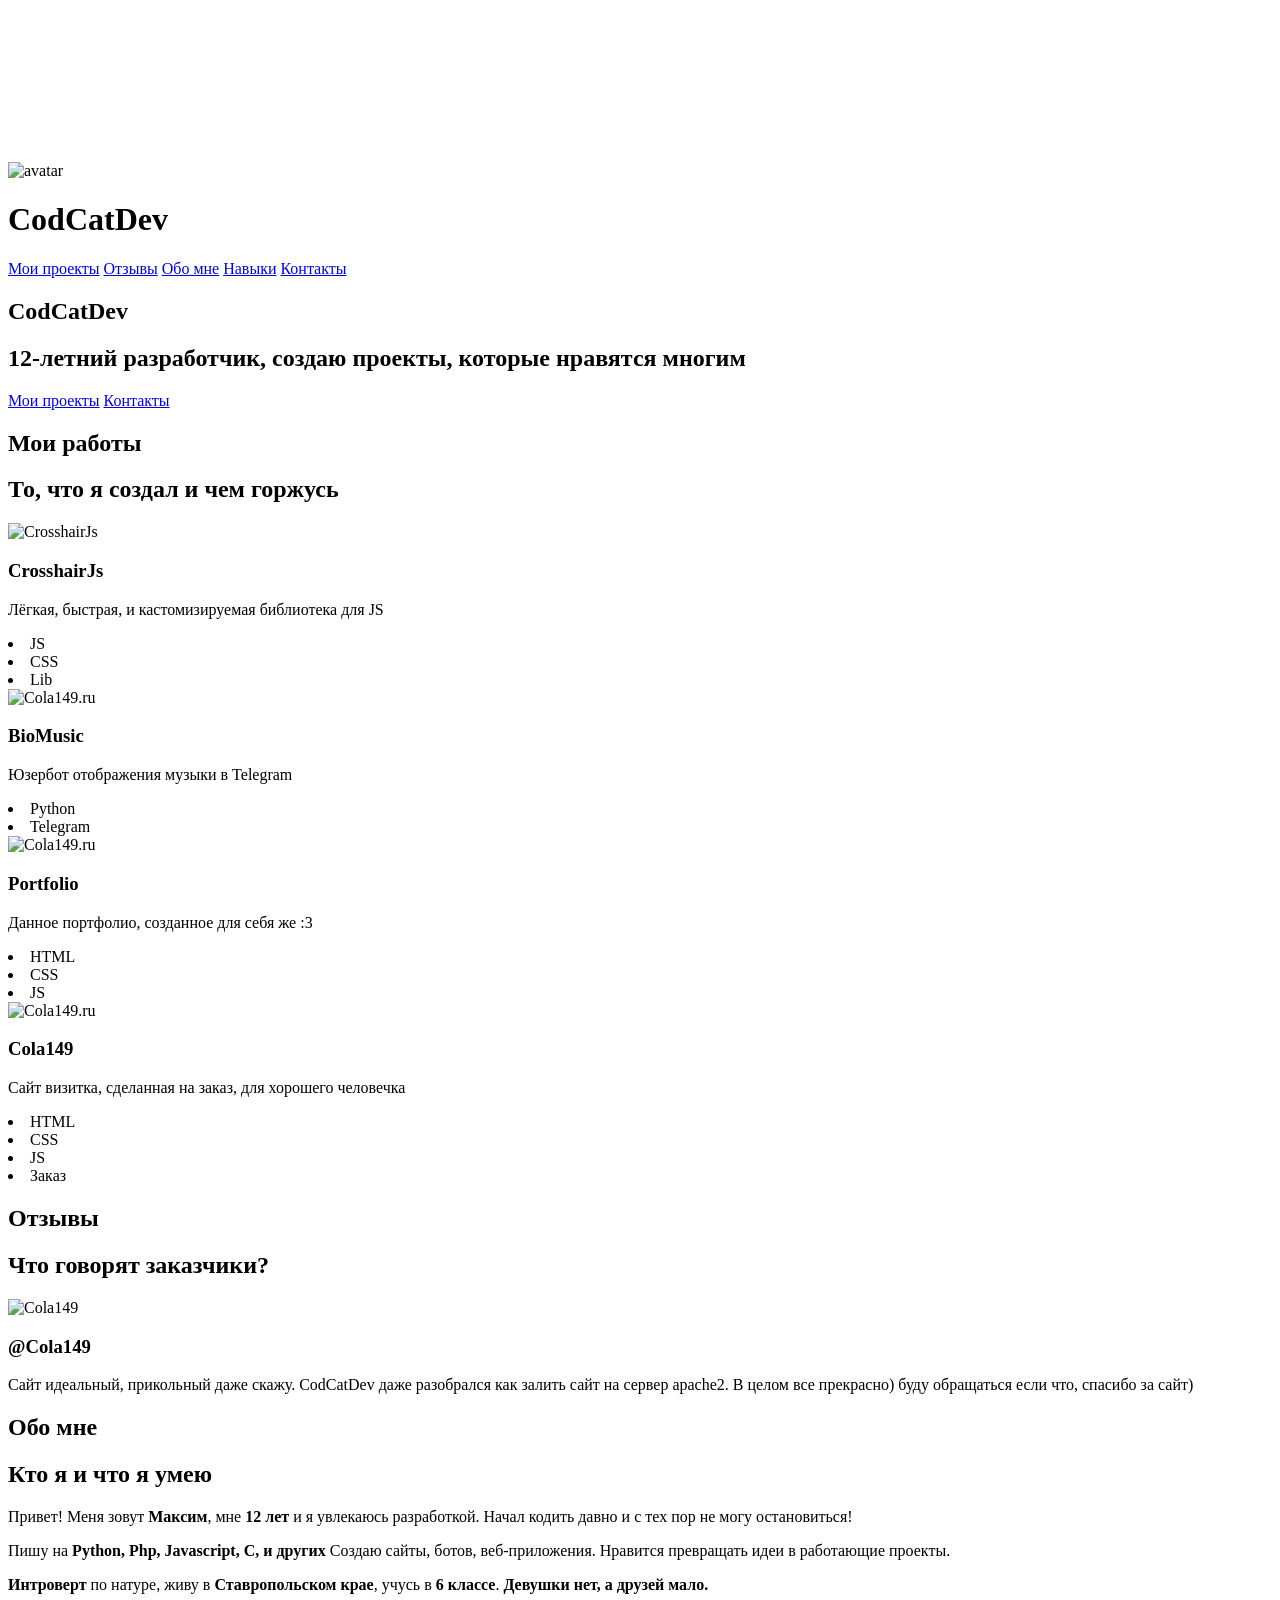
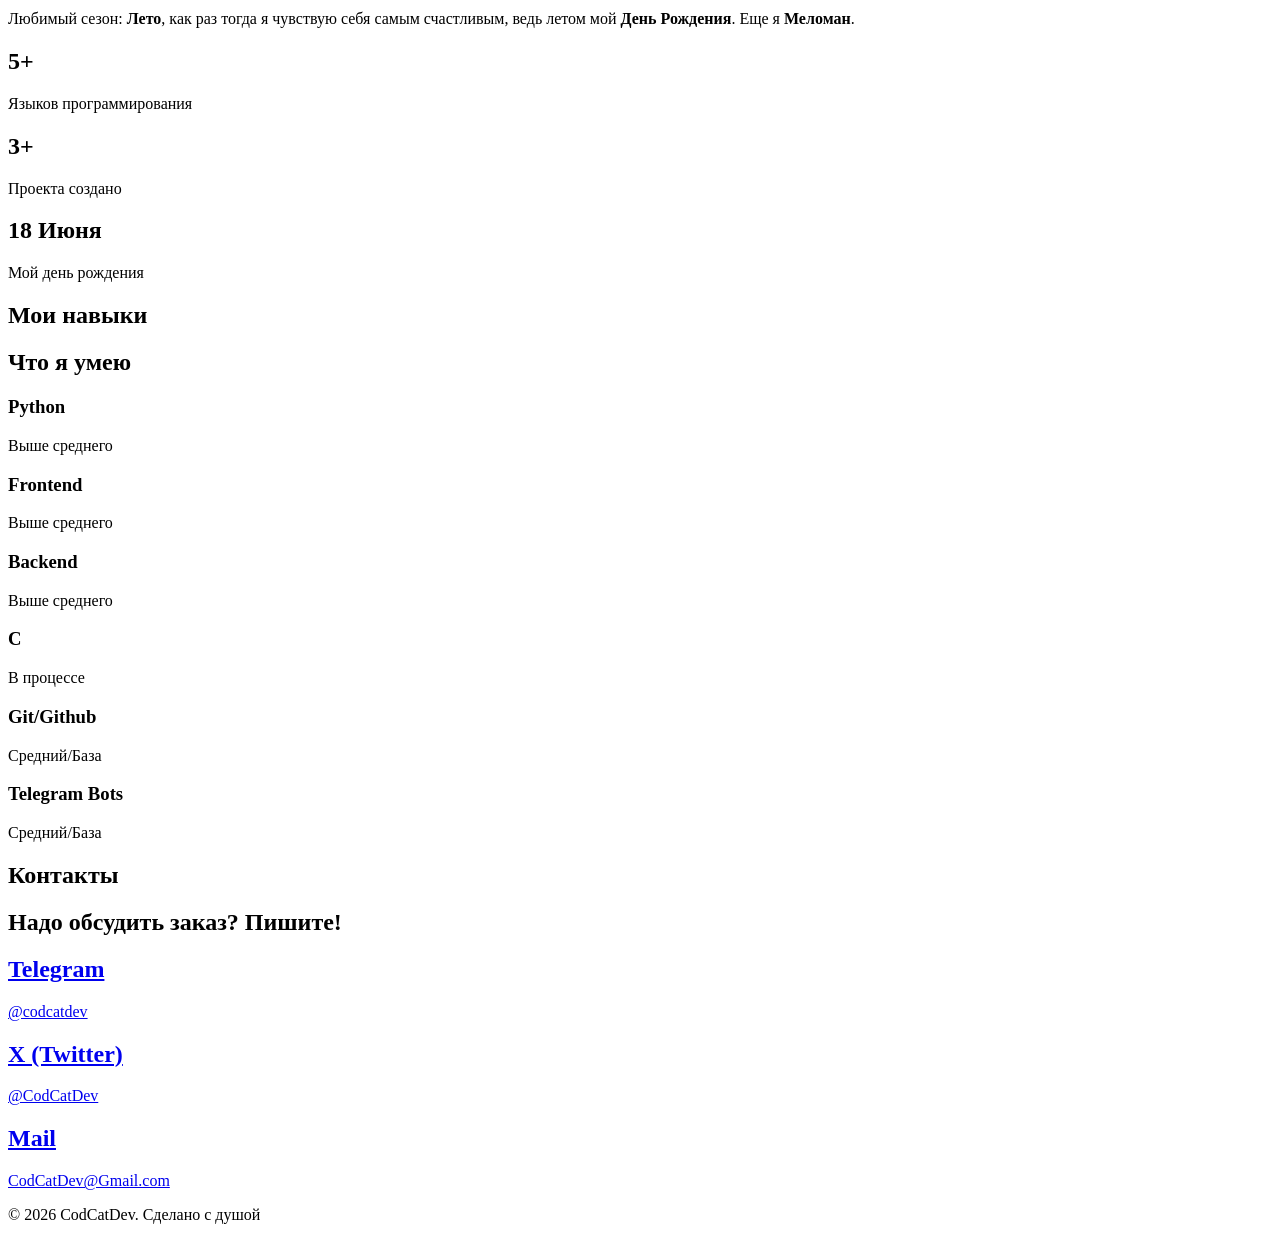
==== index.html @ c8b03292 "UPD: 1" ====
<!DOCTYPE html>
<html lang="ru">
<head>
    <meta charset="UTF-8">
    <link rel="preconnect" href="https://cdn.codcatdev.site">
    <link rel="dns-prefetch" href="https://cdn.codcatdev.site">
    <link rel="preload" href="https://cdn.codcatdev.site/assets/css/index-U8SUBX.css" as="style">
    <link rel="preload" href="https://cdn.codcatdev.site/assets/js/main-U8SUBX.js" as="script">
    <link rel="preload" href="https://cdn.codcatdev.site/assets/js/bg-U8SUBX.js" as="script">
    <link rel="preload" href="https://cdn.codcatdev.site/assets/fonts/raleway.woff2" as="font" type="font/woff2" crossorigin>
    <link rel="preload" href="https://cdn.codcatdev.site/assets/fonts/jetbrains.woff2" as="font" type="font/woff2" crossorigin>
    <link rel="preload" href="https://cdn.codcatdev.site/assets/fonts/raleway.css" as="style">
    <link rel="preload" href="https://cdn.codcatdev.site/assets/fonts/jetbrains.css" as="style">
    <meta name="viewport" content="width=device-width, initial-scale=1.0">
    <meta property="og:title" content="CodCatDev | Portfolio">
    <meta property="og:description" content="12-летний разработчик, создаю проекты, которые нравятся многим">
    <meta property="og:image" content="https://cdn.codcatdev.site/assets/img/avatar-U8SUBX.jpg">
    <meta property="og:url" content="https://codcatdev.site">
    <meta property="og:type" content="website">
    <meta name="twitter:card" content="summary">
    <meta name="twitter:title" content="CodCatDev | Portfolio">
    <meta name="twitter:description" content="12-year-old developer, creating projects that please many">
    <meta name="twitter:image" content="https://cdn.codcatdev.site/assets/img/avatar-U8SUBX.jpg">
    <title>CodCatDev | Portfolio</title>
    <link rel="icon" type="image/png" href="https://cdn.codcatdev.site/assets/img/avatar-U8SUBX.png">
    <link rel="stylesheet" href="https://cdn.codcatdev.site/assets/css/index-U8SUBX.css">
    <script src="https://cdn.codcatdev.site/assets/js/bg-U8SUBX.js" defer></script>
    <script src="https://cdn.codcatdev.site/assets/js/main-U8SUBX.js" defer></script>
</head>
<body>
    <canvas id="bg"></canvas>
    <header>
        <div class="brand">
            <img src="https://cdn.codcatdev.site/assets/img/avatar-U8SUBX.png" alt="avatar">
            <h1>CodCatDev</h1>
        </div>
        <div class="links">
            <a href="#projects">Мои проекты</a>
            <a href="#reviews">Отзывы</a>
            <a href="#about">Обо мне</a>
            <a href="#skills">Навыки</a>
            <a href="#contacts">Контакты</a>
        </div>
    </header>
    <section class="hero">
        <h1 class="name">CodCatDev</h1>
        <h2 class="desc">12-летний разработчик, создаю проекты, которые нравятся многим</h2>
        <div class="buttons">
            <a href="#projects" class="purple">Мои проекты</a>
            <a href="#contacts" class="trs">Контакты</a>
        </div>
    </section>
    <section class="projects" id="projects">
        <h1 class="title">Мои работы</h1>
        <h2 class="subtitle">То, что я создал и чем горжусь</h2>
        <div class="prjList">
            <div class="card" onclick="crosshairJs()" data-anim>
                <img src="https://cdn.codcatdev.site/assets/img/CrosshairJs-Banner-U8SUBX.png" alt="CrosshairJs" class="img">
                <h3>CrosshairJs</h3>
                <p>Лёгкая, быстрая, и кастомизируемая библиотека для JS</p>
                <div class="tags">
                    <li>JS</li>
                    <li>CSS</li>
                    <li>Lib</li>
                </div>
            </div>
            <div class="card" onclick="bioMusic()" data-anim>
                <img src="https://cdn.codcatdev.site/assets/img/BioMusic-Banner-U8SUBX.png" alt="Cola149.ru" class="img">
                <h3>BioMusic</h3>
                <p>Юзербот отображения музыки в Telegram</p>
                <div class="tags">
                    <li>Python</li>
                    <li>Telegram</li>
                </div>
            </div>
            <div class="card" onclick="portfolio()" data-anim>
                <img src="https://cdn.codcatdev.site/assets/img/Portfolio-Banner-U8SUBX.png" alt="Cola149.ru" class="img">
                <h3>Portfolio</h3>
                <p>Данное портфолио, созданное для себя же :3</p>
                <div class="tags">
                    <li>HTML</li>
                    <li>CSS</li>
                    <li>JS</li>
                </div>
            </div>
            <div class="card" onclick="cola149()" data-anim>
                <img src="https://cdn.codcatdev.site/assets/img/Cola149-U8SUBX.png" alt="Cola149.ru" class="img">
                <h3>Cola149</h3>
                <p>Сайт визитка, сделанная на заказ, для хорошего человечка</p>
                <div class="tags">
                    <li>HTML</li>
                    <li>CSS</li>
                    <li>JS</li>
                    <li>Заказ</li>
                </div>
            </div>
        </div>
    </section>
    <section class="reviews" id="reviews">
        <h1 class="title">Отзывы</h1>
        <h2 class="subtitle">Что говорят заказчики?</h2>
        <div class="revList">
            <div class="card" data-anim>
                <div class="up">
                    <img class="avatar" alt="Cola149" src="https://cdn.codcatdev.site/assets/img/cola149-avatar-U8SUBX.png">
                    <h3>@Cola149</h3>
                </div>
                <p>Сайт идеальный, прикольный даже скажу. CodCatDev даже разобрался как залить сайт на сервер apache2. В целом все прекрасно) буду обращаться если что, спасибо за сайт)</p>
            </div>
    </section>
    <section class="about" id="about">
        <h1 class="title">Обо мне</h1>
        <h2 class="subtitle">Кто я и что я умею</h2>
        <div class="aboutList">
            <div class="text">
                <p>Привет! Меня зовут <strong>Максим</strong>, мне <strong>12 лет</strong> и я увлекаюсь разработкой. Начал кодить давно и с тех пор не могу остановиться!</p>
                <p>Пишу на <strong>Python, Php, Javascript, C, и других</strong> Создаю сайты, ботов, веб-приложения. Нравится превращать идеи в работающие проекты.</p>
                <p><strong>Интроверт</strong> по натуре, живу в <strong>Ставропольском крае</strong>, учусь в <strong>6 классе</strong>. <strong>Девушки нет, а друзей мало.</strong></p>
                <p>Любимый сезон: <strong>Лето</strong>, как раз тогда я чувствую себя самым счастливым, ведь летом мой <strong>День Рождения</strong>. Еще я <strong>Меломан</strong>.</p>
            </div>    
            <div class="stats">
                <div data-anim>
                    <h1>5+</h1>
                    <p>Языков программирования</p>
                </div>
                <div data-anim>
                    <h1>3+</h1>
                    <p>Проекта создано</p>
                </div>
                <div data-anim>
                    <h1>18 Июня</h1>
                    <p>Мой день рождения</p>
                </div>
            </div>
        </div>
    </section>
    <section class="skills" id="skills">
        <h1 class="title">Мои навыки</h1>
        <h2 class="subtitle">Что я умею</h2>
        <div class="skillsList">
            <div class="card" data-anim>
                <h3>Python</h3>
                <p>Выше среднего</p>
            </div>
            <div class="card" data-anim>
                <h3>Frontend</h3>
                <p>Выше среднего</p>
            </div>
            <div class="card" data-anim>
                <h3>Backend</h3>
                <p>Выше среднего</p>
            </div>
            <div class="card" data-anim>
                <h3>C</h3>
                <p>В процессе</p>
            </div>
            <div class="card" data-anim>
                <h3>Git/Github</h3>
                <p>Средний/База</p>
            </div>
            <div class="card" data-anim>
                <h3>Telegram Bots</h3>
                <p>Средний/База</p>
            </div>
        </div>
    </section>
    <section class="contacts" id="contacts">
        <h1 class="title">Контакты</h1>
        <h2 class="subtitle">Надо обсудить заказ? Пишите!</h2>
        <div class="contactsList">
            <a href="https://t.me/codcatdev" target="_blank" data-anim>
                <h1>Telegram</h1>
                <p>@codcatdev</p>
            </a>
            <a href="https://x.com/CodCatDev" target="_blank" data-anim>
                <h1>X (Twitter)</h1>
                <p>@CodCatDev</p>
            </a>
            <a href="mailto:codcatdev@gmail.com" target="_blank" data-anim>
                <h1>Mail</h1>
                <p>CodCatDev@Gmail.com</p>
            </a>
        </div>
    </section>
    <footer>
        <p>© 2026 CodCatDev. Сделано с душой</p>
    </footer>
</body>
</html>
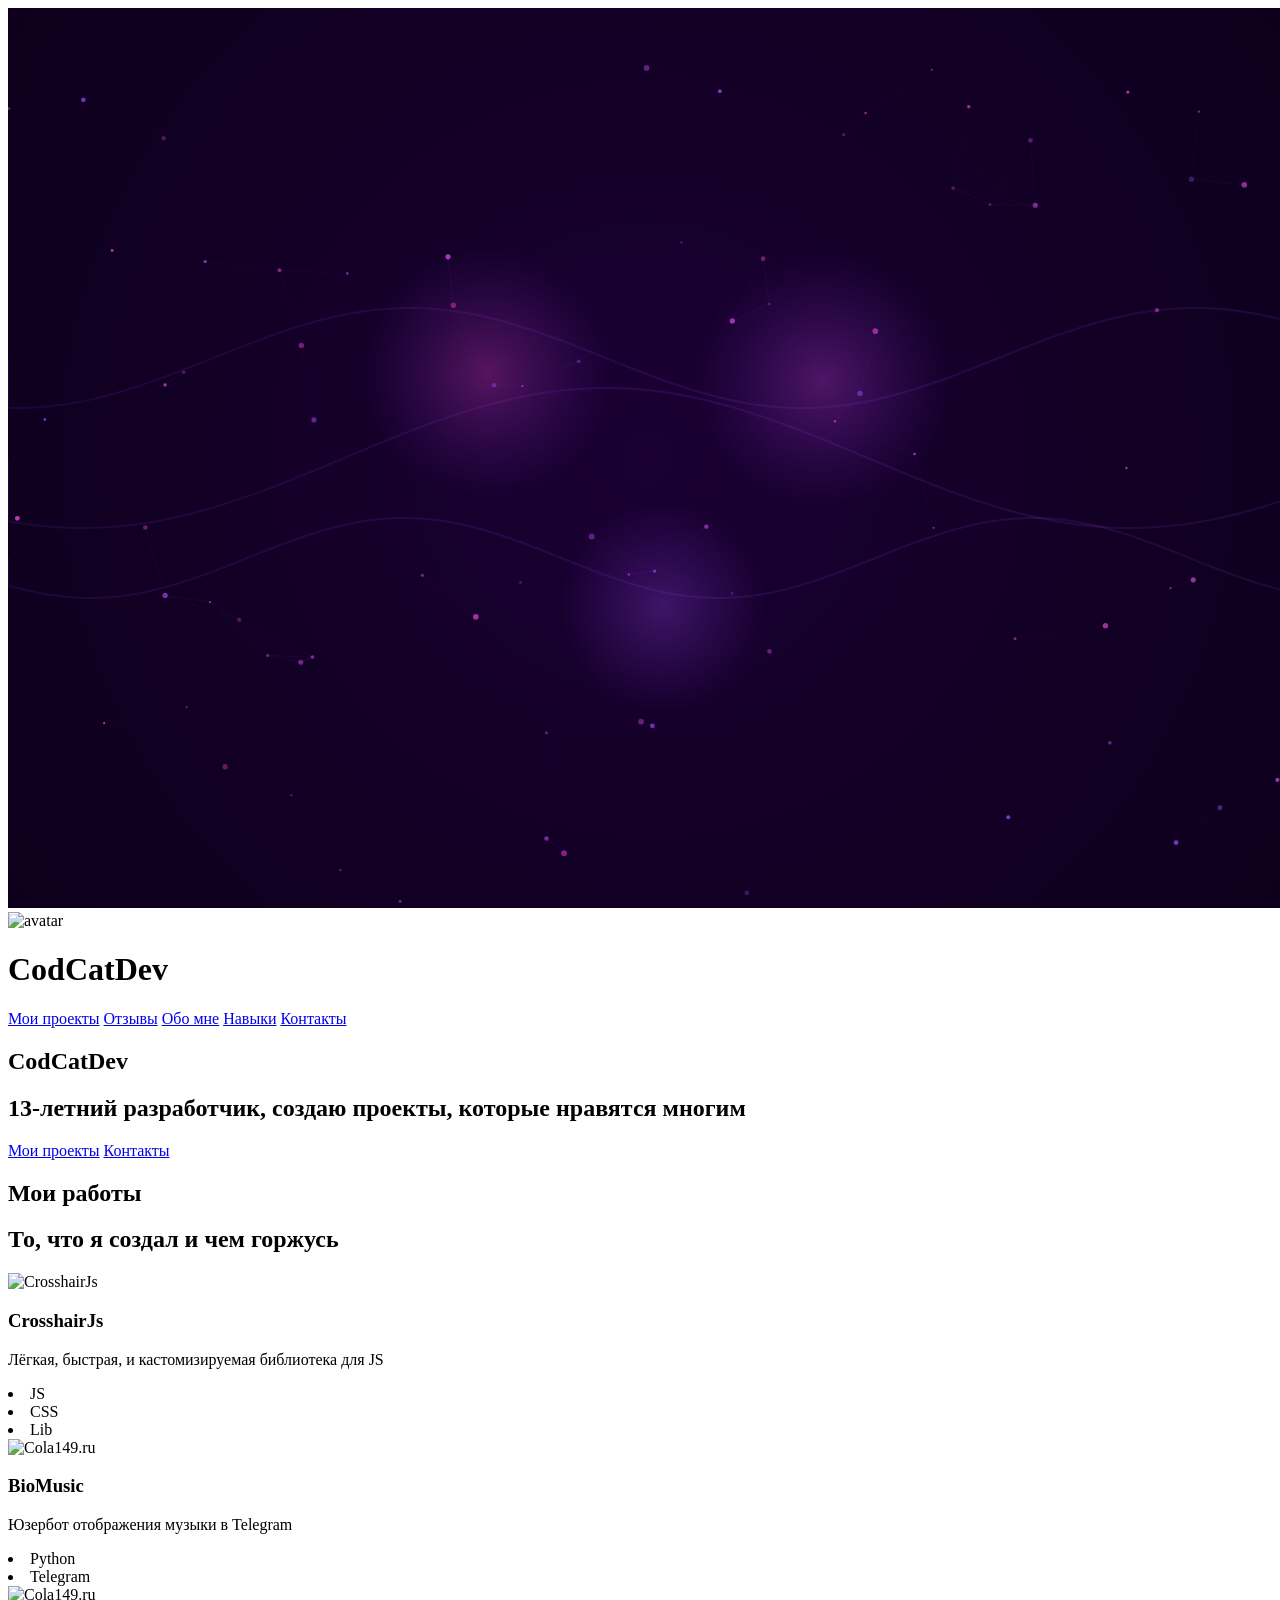
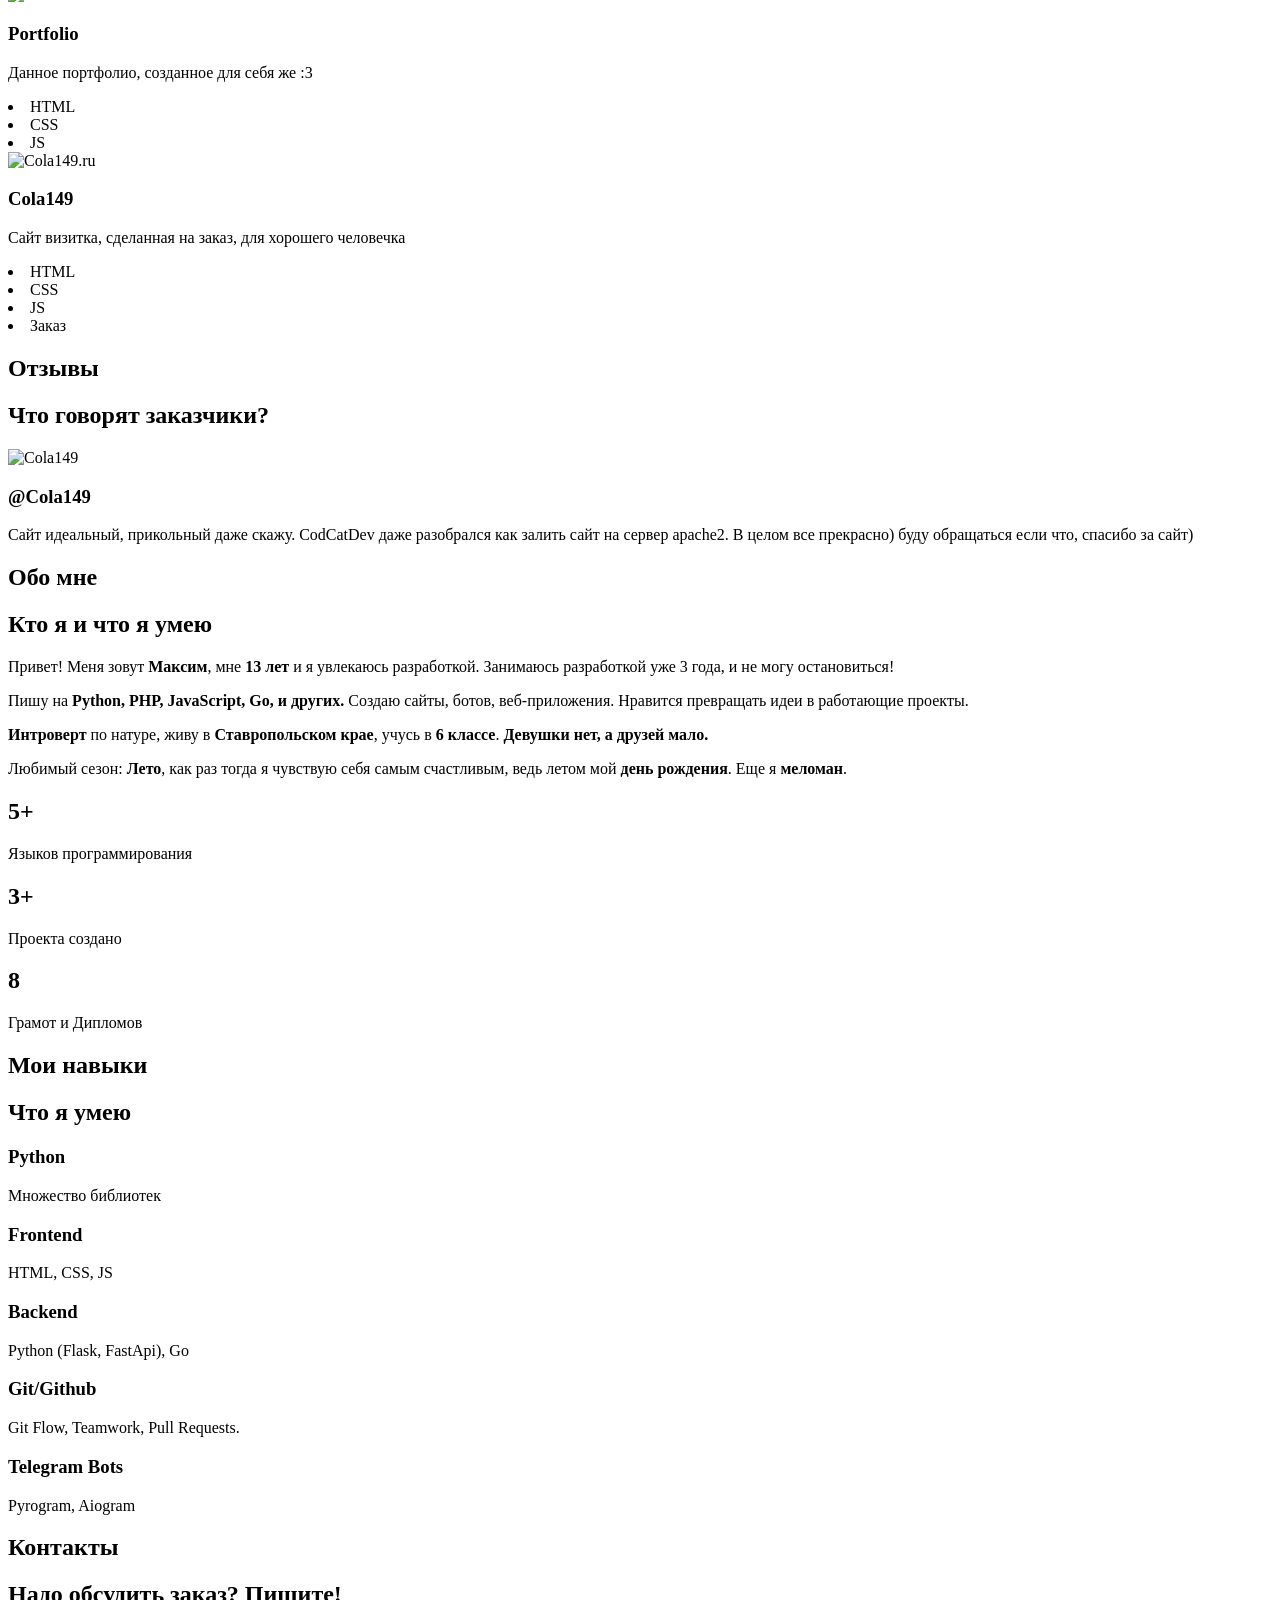
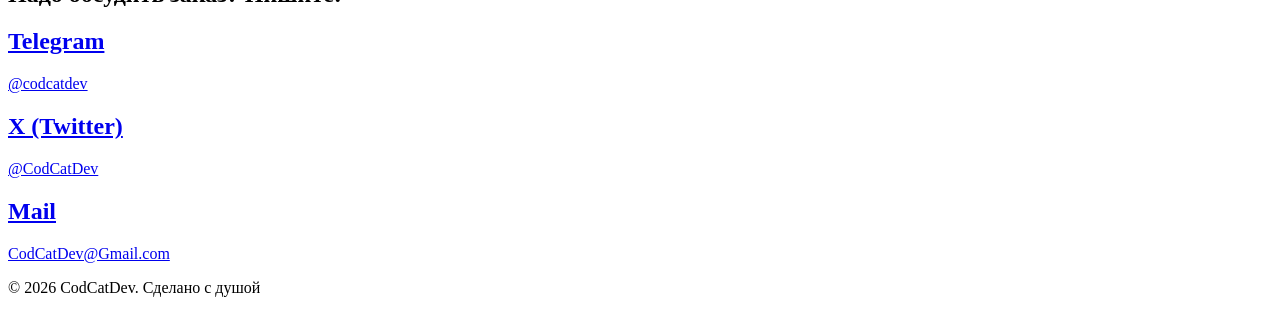
==== commit 39549d8c: "FIX: Optimized background, rework many features" ====
--- a/index.html
+++ b/index.html
@@ -13,18 +13,18 @@
     <link rel="preload" href="https://cdn.codcatdev.site/assets/fonts/jetbrains.css" as="style">
     <meta name="viewport" content="width=device-width, initial-scale=1.0">
     <meta property="og:title" content="CodCatDev | Portfolio">
-    <meta property="og:description" content="12-летний разработчик, создаю проекты, которые нравятся многим">
-    <meta property="og:image" content="https://cdn.codcatdev.site/assets/img/avatar-U8SUBX.jpg">
+    <meta property="og:description" content="13-летний разработчик, создаю проекты, которые нравятся многим">
+    <meta property="og:image" content="https://cdn.codcatdev.site/assets/img/avatar-U8SUBX.png">
     <meta property="og:url" content="https://codcatdev.site">
     <meta property="og:type" content="website">
     <meta name="twitter:card" content="summary">
     <meta name="twitter:title" content="CodCatDev | Portfolio">
-    <meta name="twitter:description" content="12-year-old developer, creating projects that please many">
-    <meta name="twitter:image" content="https://cdn.codcatdev.site/assets/img/avatar-U8SUBX.jpg">
+    <meta name="twitter:description" content="13-year-old developer, creating projects that please many">
+    <meta name="twitter:image" content="https://cdn.codcatdev.site/assets/img/avatar-U8SUBX.png">
     <title>CodCatDev | Portfolio</title>
     <link rel="icon" type="image/png" href="https://cdn.codcatdev.site/assets/img/avatar-U8SUBX.png">
     <link rel="stylesheet" href="https://cdn.codcatdev.site/assets/css/index-U8SUBX.css">
-    <script src="https://cdn.codcatdev.site/assets/js/bg-U8SUBX.js" defer></script>
+    <script src="cdn/assets/js/bg-U8SUBX.js" defer></script>
     <script src="https://cdn.codcatdev.site/assets/js/main-U8SUBX.js" defer></script>
 </head>
 <body>
@@ -44,7 +44,7 @@
     </header>
     <section class="hero">
         <h1 class="name">CodCatDev</h1>
-        <h2 class="desc">12-летний разработчик, создаю проекты, которые нравятся многим</h2>
+        <h2 class="desc">13-летний разработчик, создаю проекты, которые нравятся многим</h2>
         <div class="buttons">
             <a href="#projects" class="purple">Мои проекты</a>
             <a href="#contacts" class="trs">Контакты</a>
@@ -107,16 +107,17 @@
                 </div>
                 <p>Сайт идеальный, прикольный даже скажу. CodCatDev даже разобрался как залить сайт на сервер apache2. В целом все прекрасно) буду обращаться если что, спасибо за сайт)</p>
             </div>
+        </div>
     </section>
     <section class="about" id="about">
         <h1 class="title">Обо мне</h1>
         <h2 class="subtitle">Кто я и что я умею</h2>
         <div class="aboutList">
             <div class="text">
-                <p>Привет! Меня зовут <strong>Максим</strong>, мне <strong>12 лет</strong> и я увлекаюсь разработкой. Начал кодить давно и с тех пор не могу остановиться!</p>
-                <p>Пишу на <strong>Python, Php, Javascript, C, и других</strong> Создаю сайты, ботов, веб-приложения. Нравится превращать идеи в работающие проекты.</p>
+                <p>Привет! Меня зовут <strong>Максим</strong>, мне <strong>13 лет</strong> и я увлекаюсь разработкой. Занимаюсь разработкой уже 3 года, и не могу остановиться!</p>
+                <p>Пишу на <strong>Python, PHP, JavaScript, Go, и других.</strong> Создаю сайты, ботов, веб-приложения. Нравится превращать идеи в работающие проекты.</p>
                 <p><strong>Интроверт</strong> по натуре, живу в <strong>Ставропольском крае</strong>, учусь в <strong>6 классе</strong>. <strong>Девушки нет, а друзей мало.</strong></p>
-                <p>Любимый сезон: <strong>Лето</strong>, как раз тогда я чувствую себя самым счастливым, ведь летом мой <strong>День Рождения</strong>. Еще я <strong>Меломан</strong>.</p>
+                <p>Любимый сезон: <strong>Лето</strong>, как раз тогда я чувствую себя самым счастливым, ведь летом мой <strong>день рождения</strong>. Еще я <strong>меломан</strong>.</p>
             </div>    
             <div class="stats">
                 <div data-anim>
@@ -128,8 +129,8 @@
                     <p>Проекта создано</p>
                 </div>
                 <div data-anim>
-                    <h1>18 Июня</h1>
-                    <p>Мой день рождения</p>
+                    <h1>8</h1>
+                    <p>Грамот и Дипломов</p>
                 </div>
             </div>
         </div>
@@ -140,27 +141,23 @@
         <div class="skillsList">
             <div class="card" data-anim>
                 <h3>Python</h3>
-                <p>Выше среднего</p>
+                <p>Множество библиотек</p>
             </div>
             <div class="card" data-anim>
                 <h3>Frontend</h3>
-                <p>Выше среднего</p>
+                <p>HTML, CSS, JS</p>
             </div>
             <div class="card" data-anim>
                 <h3>Backend</h3>
-                <p>Выше среднего</p>
-            </div>
-            <div class="card" data-anim>
-                <h3>C</h3>
-                <p>В процессе</p>
+                <p>Python (Flask, FastApi), Go</p>
             </div>
             <div class="card" data-anim>
                 <h3>Git/Github</h3>
-                <p>Средний/База</p>
+                <p>Git Flow, Teamwork, Pull Requests.</p>
             </div>
             <div class="card" data-anim>
                 <h3>Telegram Bots</h3>
-                <p>Средний/База</p>
+                <p>Pyrogram, Aiogram</p>
             </div>
         </div>
     </section>
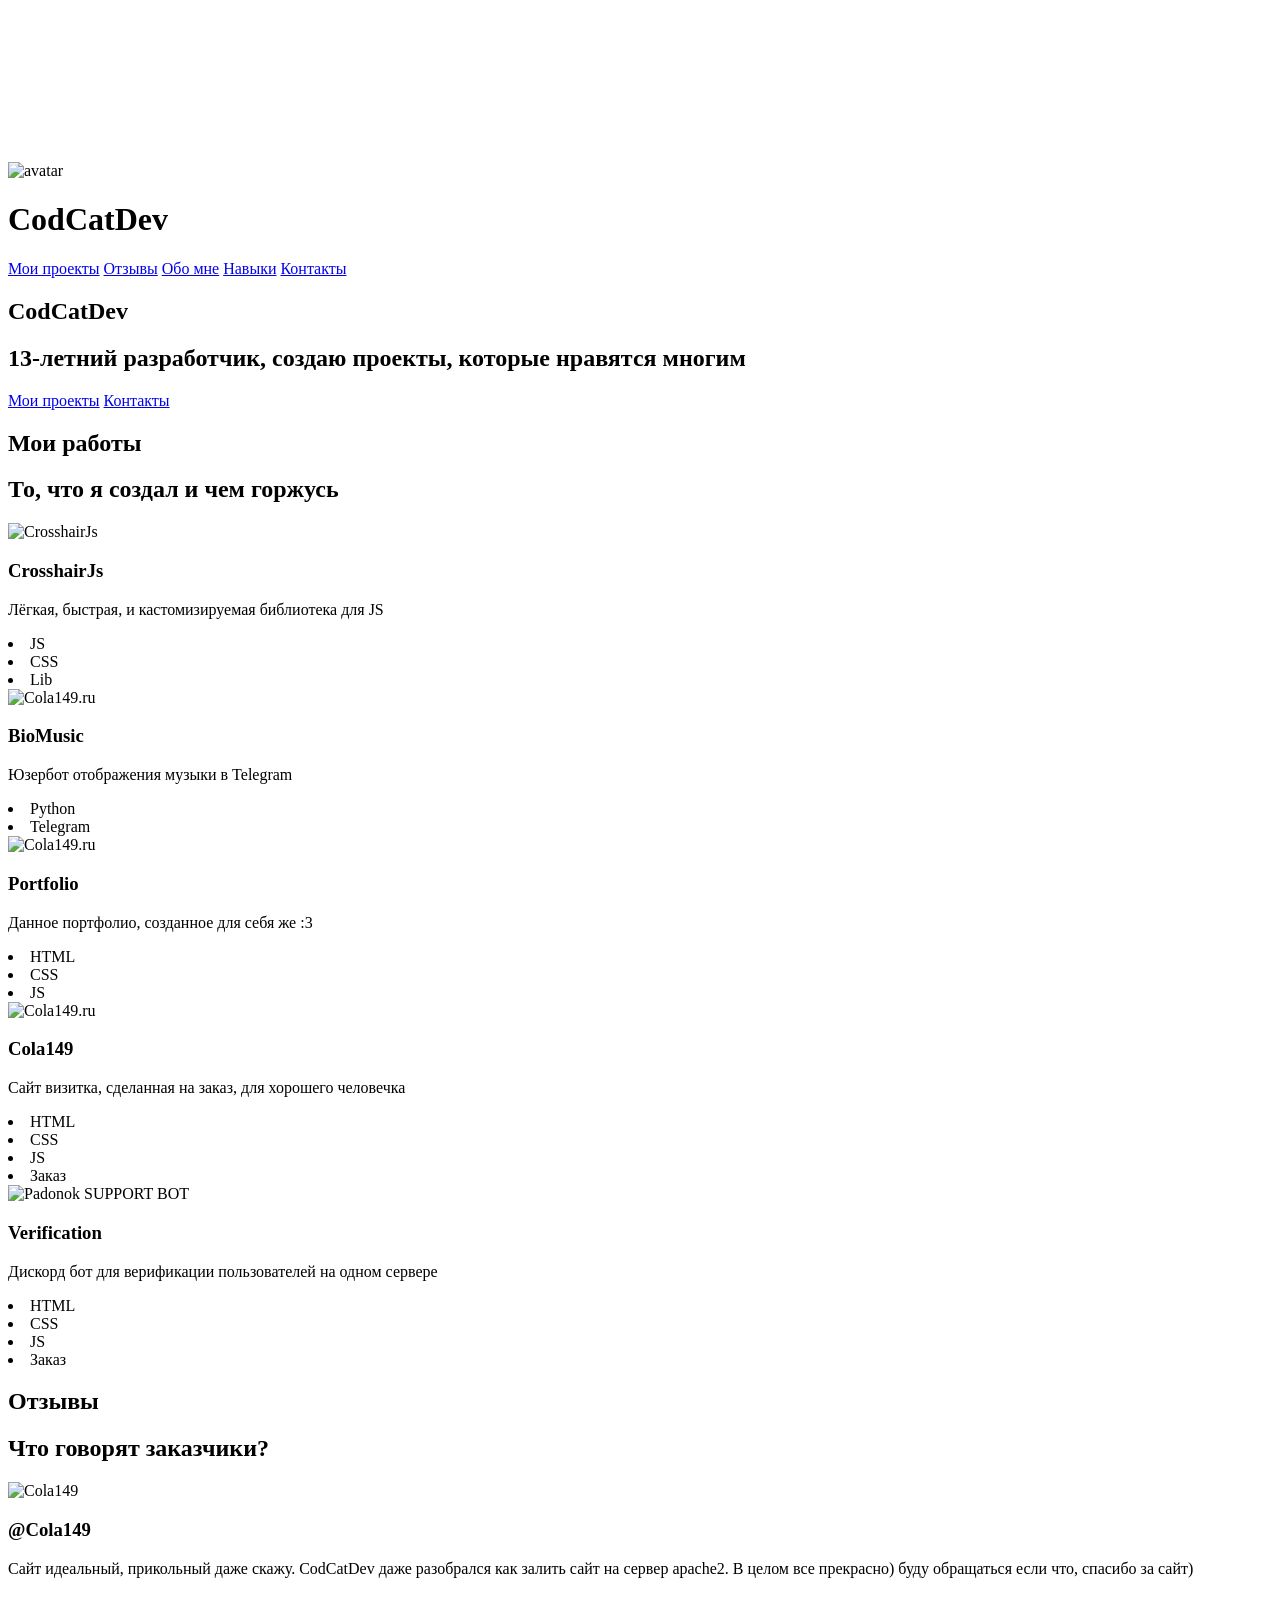
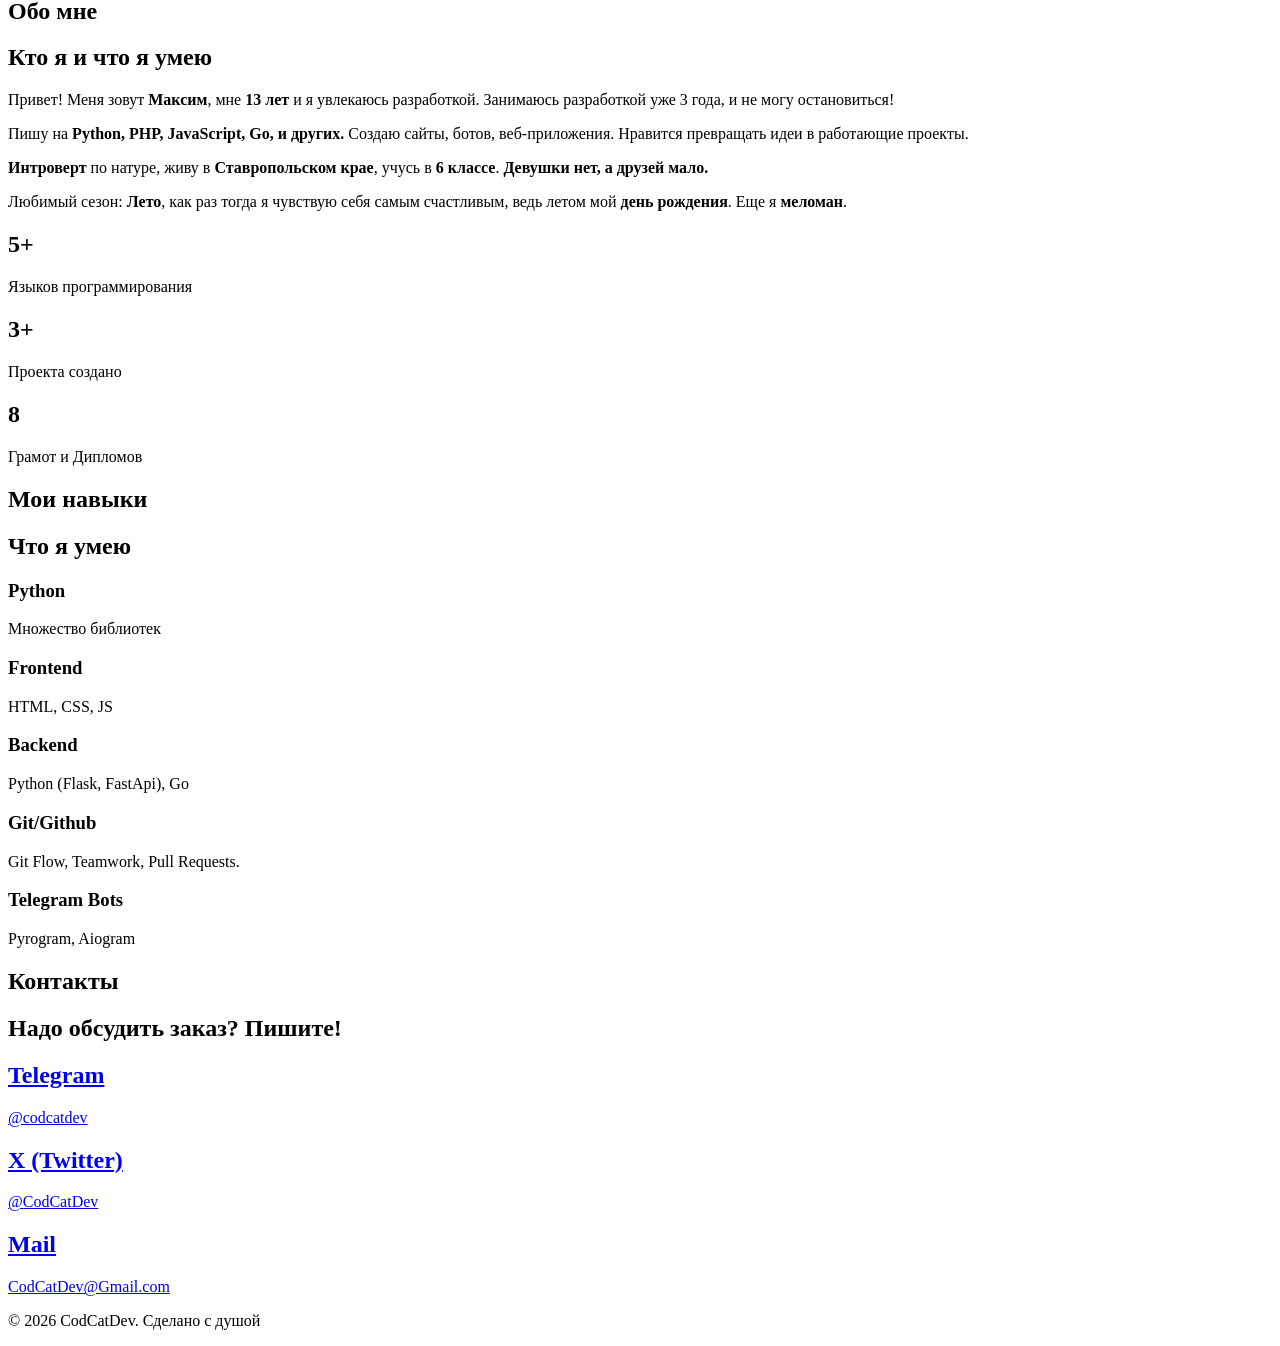
==== commit e3b68883: "upd: Добавленн новый проект заказ: Verification" ====
--- a/index.html
+++ b/index.html
@@ -24,7 +24,7 @@
     <title>CodCatDev | Portfolio</title>
     <link rel="icon" type="image/png" href="https://cdn.codcatdev.site/assets/img/avatar-U8SUBX.png">
     <link rel="stylesheet" href="https://cdn.codcatdev.site/assets/css/index-U8SUBX.css">
-    <script src="cdn/assets/js/bg-U8SUBX.js" defer></script>
+    <script src="https://cdn.codcatdev.site/assets/js/bg-U8SUBX.js" defer></script>
     <script src="https://cdn.codcatdev.site/assets/js/main-U8SUBX.js" defer></script>
 </head>
 <body>
@@ -54,7 +54,7 @@
         <h1 class="title">Мои работы</h1>
         <h2 class="subtitle">То, что я создал и чем горжусь</h2>
         <div class="prjList">
-            <div class="card" onclick="crosshairJs()" data-anim>
+            <div class="card c" onclick="crosshairJs()" data-anim>
                 <img src="https://cdn.codcatdev.site/assets/img/CrosshairJs-Banner-U8SUBX.png" alt="CrosshairJs" class="img">
                 <h3>CrosshairJs</h3>
                 <p>Лёгкая, быстрая, и кастомизируемая библиотека для JS</p>
@@ -64,7 +64,7 @@
                     <li>Lib</li>
                 </div>
             </div>
-            <div class="card" onclick="bioMusic()" data-anim>
+            <div class="card c" onclick="bioMusic()" data-anim>
                 <img src="https://cdn.codcatdev.site/assets/img/BioMusic-Banner-U8SUBX.png" alt="Cola149.ru" class="img">
                 <h3>BioMusic</h3>
                 <p>Юзербот отображения музыки в Telegram</p>
@@ -73,7 +73,7 @@
                     <li>Telegram</li>
                 </div>
             </div>
-            <div class="card" onclick="portfolio()" data-anim>
+            <div class="card c" onclick="portfolio()" data-anim>
                 <img src="https://cdn.codcatdev.site/assets/img/Portfolio-Banner-U8SUBX.png" alt="Cola149.ru" class="img">
                 <h3>Portfolio</h3>
                 <p>Данное портфолио, созданное для себя же :3</p>
@@ -83,7 +83,7 @@
                     <li>JS</li>
                 </div>
             </div>
-            <div class="card" onclick="cola149()" data-anim>
+            <div class="card c" onclick="cola149()" data-anim>
                 <img src="https://cdn.codcatdev.site/assets/img/Cola149-U8SUBX.png" alt="Cola149.ru" class="img">
                 <h3>Cola149</h3>
                 <p>Сайт визитка, сделанная на заказ, для хорошего человечка</p>
@@ -91,7 +91,18 @@
                     <li>HTML</li>
                     <li>CSS</li>
                     <li>JS</li>
-                    <li>Заказ</li>
+                    <li class="o">Заказ</li>
+                </div>
+            </div>
+            <div class="card" data-anim>
+                <img src="https://cdn.codcatdev.site/assets/img/pdnkbot-U8SUBX.png" alt="Padonok SUPPORT BOT" class="img">
+                <h3>Verification</h3>
+                <p>Дискорд бот для верификации пользователей на одном сервере</p>
+                <div class="tags">
+                    <li>HTML</li>
+                    <li>CSS</li>
+                    <li>JS</li>
+                    <li class="o">Заказ</li>
                 </div>
             </div>
         </div>
